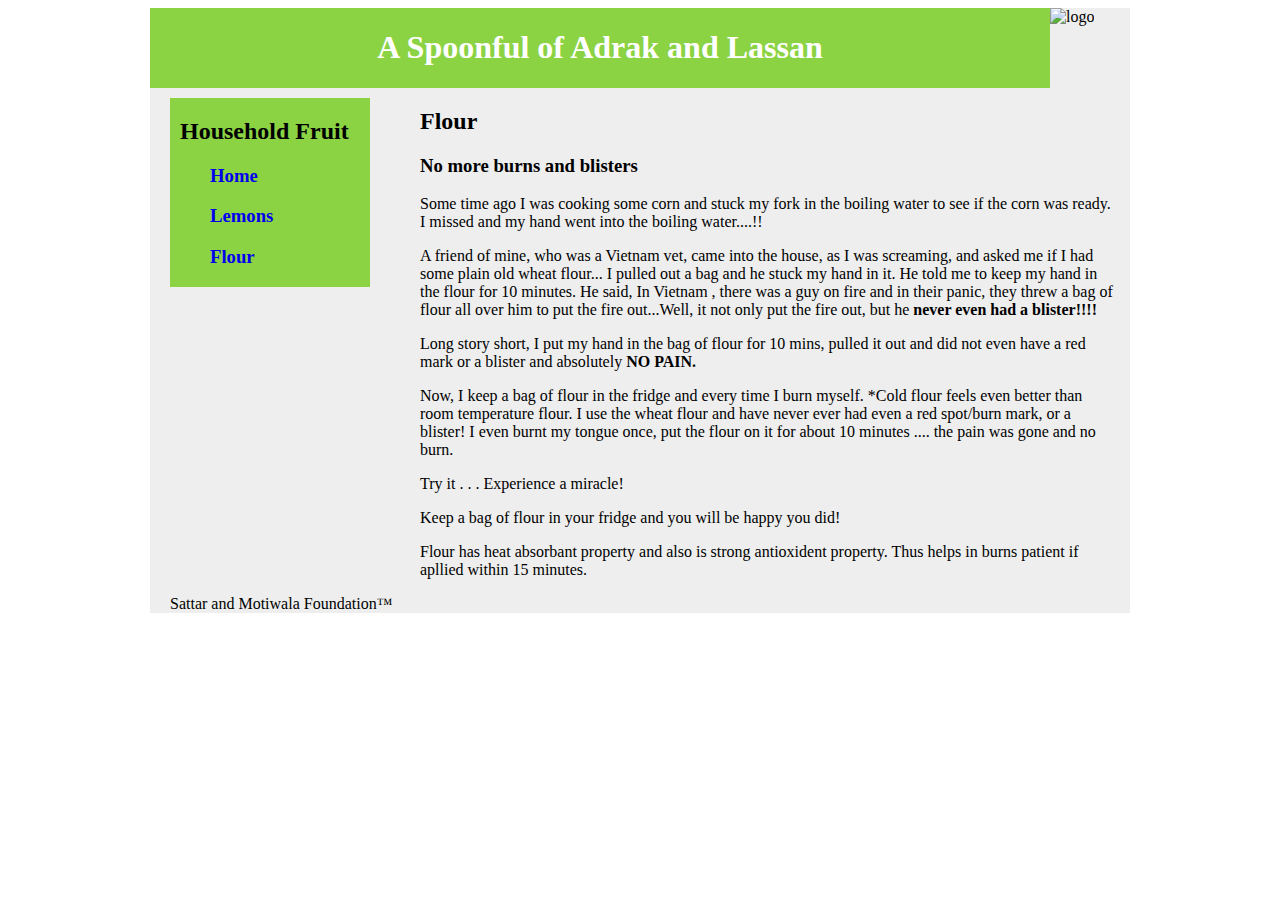
==== Flour.html @ 31607511 "Add files via upload" ====
<!DOCTYPE html>
<html>
<head>
<title>Muni Aunty Cures</title>
<link type="text/css" rel="stylesheet" href="style.css"/>
</head>
<body>

<div id="container">
	<div id="header">
	<h1>A Spoonful of Adrak and Lassan</a></h1>
	</div>
	<div id="logo">
		<img src="C:/Users/Samir/Programming/Test%20site/images/Cure%20Logo.jpeg" alt="logo" width="80" height="80" />
	</div>

	<div id="content">

		<div id="nav">
		<h2>Household Fruit</h2>
		<ul>
			<li><h3><a href="file:///C:/Users/Samir/Programming/Test%20site/index.html">Home</a></h3></li>
			<li><h3><a href="file:///C:/Users/Samir/Programming/Test%20site/Lemons.html">Lemons</a></h3></li>
			<li><h3><a href="file:///C:/Users/Samir/Programming/Test%20site/Flour.html">Flour</a></h3></li>
		</ul>
		</div>
		<div id="main">
			<h2>Flour</h2>
			<h3>No more burns and blisters</h3>
			<p>Some time ago I was cooking some corn and stuck my fork in the boiling water to see if the corn was ready. I missed and my hand went into the boiling water....!!</p>
			<p>A friend of mine, who was a Vietnam vet, came into the house, as I was screaming, and asked me if I had some plain old wheat flour... I pulled out a bag and he stuck my hand in it. He told me to keep my hand in the flour for 10 minutes. He said, In Vietnam , there was a guy on fire and in their panic, they threw a bag of flour all over him to put the fire out...Well, it not only put the fire out, but he <b>never even had a blister!!!!</b></p>
			<p>Long story short, I put my hand in the bag of flour for 10 mins, pulled it out and did not even have a red mark or a blister and absolutely <b>NO PAIN.</b></p>
			<p>Now, I keep a bag of flour in the fridge and every time I burn myself. *Cold flour feels even better than room temperature flour. I use the wheat flour and have never ever had even a red spot/burn mark, or a blister! I even burnt my tongue once, put the flour on it for about 10 minutes .... the pain was gone and no burn.</p>
			<p>Try it . . . Experience a miracle!</p>
			<p>Keep a bag of flour in your fridge and you will be happy you did!</p>
			<p>Flour has heat absorbant property and also is strong antioxident property. Thus helps in burns patient if apllied within 15 minutes.</p>
		</div>
	</div>
	<div id="footer">
		<p>Sattar and Motiwala Foundation&trade;</p>
	</div>
</div>
</body>
</html>
---- style.css ----
#container {
	width: 980px;
	margin-left: auto;
	margin-right: auto;
	background-color: #eee;
	}

#header {
	text-align: center;
	background-color: #8BD343;
	float: left;
	width: 900px;
	color: white;
}

#logo{
	position: relative;
	left: 0px;
	top: 0px;
}
/* Try using
	position: absolute;
	top: 0px;
	right: 0px;
	*/

#content{
padding: 10px;
width: 960px;
	}

#nav {
	float: left;
	width: 200px;
	background-color: #8Bd343;
	margin: 10px;
	}

#nav h2{
	padding-top: none;
	margin-left: 10px;
}

#nav a{
	text-decoration: none;
	}

#nav ul{
	list-style-type: none;
}

.selected{
	font-weight: bold;
	background-color: red;
}

#main {
	float: right;
	width: 700px;
	margin-left: 10px;
}

#nav li:hover {
font-style: italic;
background-color: #a5cde6;
}

#footer {
	clear: both;
	margin-left: 20px;

h4{
	color: blue;
	font-size: 14px;
}
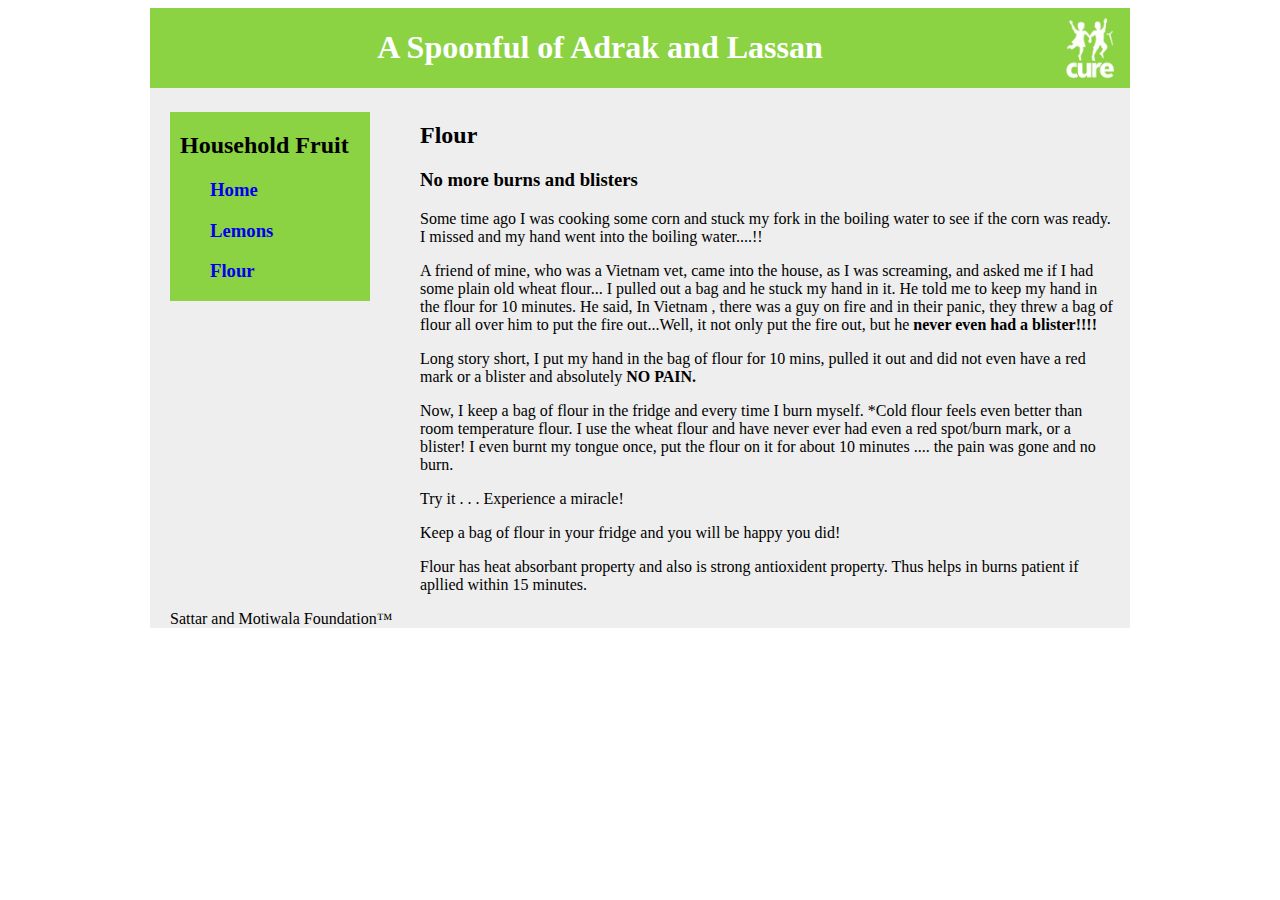
==== commit 184795ef: "Update Flour.html" ====
--- a/Flour.html
+++ b/Flour.html
@@ -8,10 +8,10 @@
 
 <div id="container">
 	<div id="header">
-	<h1>A Spoonful of Adrak and Lassan</a></h1>
+	<h1>A Spoonful of Adrak and Lassan</h1>
 	</div>
 	<div id="logo">
-		<img src="C:/Users/Samir/Programming/Test%20site/images/Cure%20Logo.jpeg" alt="logo" width="80" height="80" />
+		<img src="Cure%20Logo.jpeg" alt="logo" width="80" height="80" />
 	</div>
 
 	<div id="content">
@@ -19,9 +19,9 @@
 		<div id="nav">
 		<h2>Household Fruit</h2>
 		<ul>
-			<li><h3><a href="file:///C:/Users/Samir/Programming/Test%20site/index.html">Home</a></h3></li>
-			<li><h3><a href="file:///C:/Users/Samir/Programming/Test%20site/Lemons.html">Lemons</a></h3></li>
-			<li><h3><a href="file:///C:/Users/Samir/Programming/Test%20site/Flour.html">Flour</a></h3></li>
+			<li><h3><a href="index.html">Home</a></h3></li>
+			<li><h3><a href="Lemons.html">Lemons</a></h3></li>
+			<li><h3><a href="Flour.html">Flour</a></h3></li>
 		</ul>
 		</div>
 		<div id="main">
@@ -41,4 +41,4 @@
 	</div>
 </div>
 </body>
-</html>+</html>
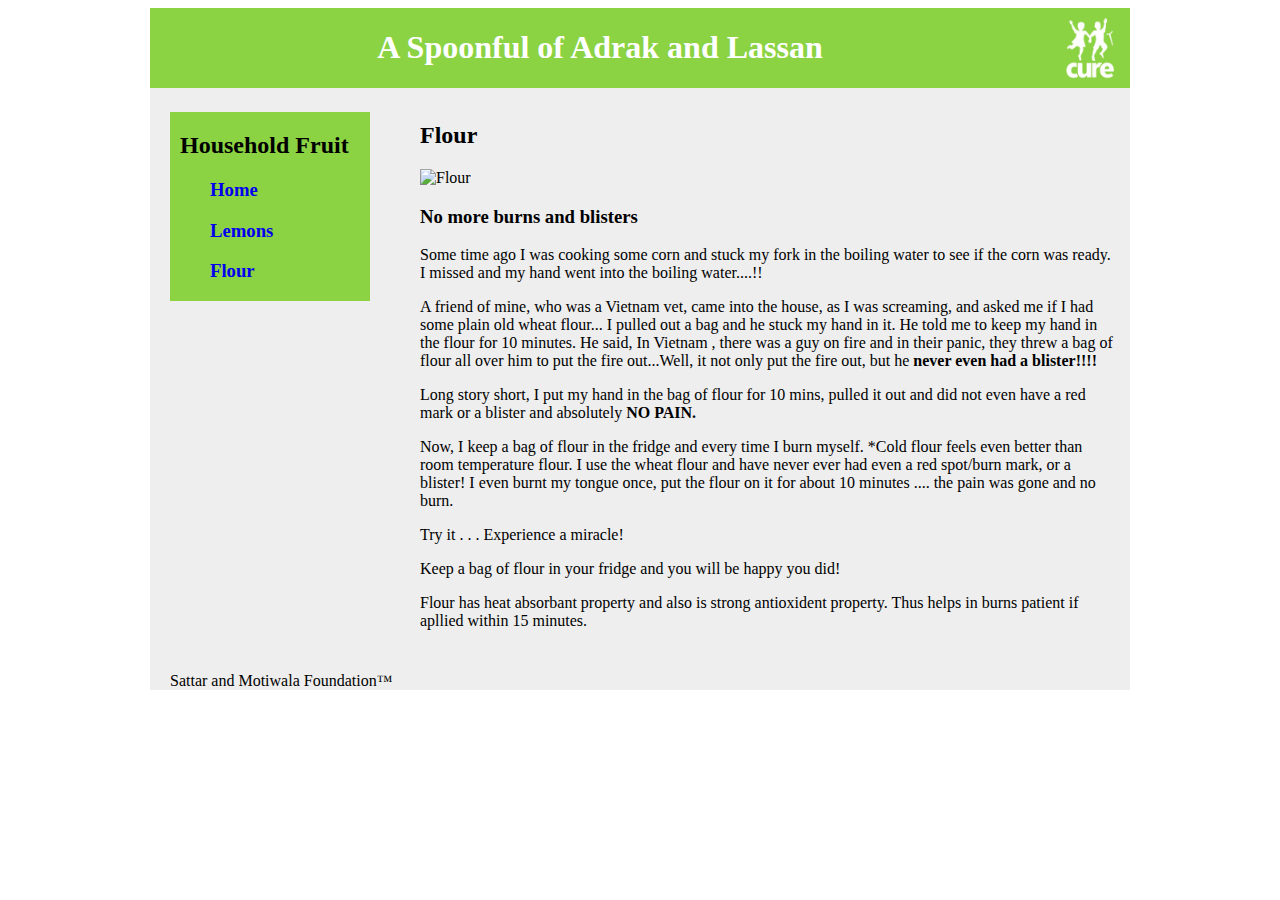
==== commit 50f83f6e: "Adding pic" ====
--- a/Flour.html
+++ b/Flour.html
@@ -26,6 +26,7 @@
 		</div>
 		<div id="main">
 			<h2>Flour</h2>
+			<div class="h-img"><img src="Images\flour.jpg" alt="Flour" width="130px"></div>
 			<h3>No more burns and blisters</h3>
 			<p>Some time ago I was cooking some corn and stuck my fork in the boiling water to see if the corn was ready. I missed and my hand went into the boiling water....!!</p>
 			<p>A friend of mine, who was a Vietnam vet, came into the house, as I was screaming, and asked me if I had some plain old wheat flour... I pulled out a bag and he stuck my hand in it. He told me to keep my hand in the flour for 10 minutes. He said, In Vietnam , there was a guy on fire and in their panic, they threw a bag of flour all over him to put the fire out...Well, it not only put the fire out, but he <b>never even had a blister!!!!</b></p>
--- a/style.css
+++ b/style.css
@@ -1,3 +1,7 @@
+p{
+	font-family: cursive;
+}
+
 #container {
 	width: 980px;
 	margin-left: auto;
@@ -53,6 +57,7 @@
 	font-weight: bold;
 	background-color: red;
 }
+/*Selected not working*/
 
 #main {
 	float: right;
@@ -68,8 +73,83 @@
 #footer {
 	clear: both;
 	margin-left: 20px;
-
+	padding-top: 10px;
+}
 h4{
 	color: blue;
-	font-size: 14px;
-}+	font-size: 16px;
+}
+
+p.excuse:hover{
+	color: red;
+}
+
+/*Table layout*/
+
+th, td{	
+	border-bottom: 1px solid black;
+	border-right: 1px solid black;
+}
+
+th{
+	background-color: #8Bd343;
+}
+
+table{
+	border: 3px solid black;
+}
+
+td{
+	padding-left: 10px;
+}
+
+tr:nth-child(even){
+	background-color: #red;
+}
+/*stipped colour pattern but not working */
+
+img.test{
+	display: none;
+}
+
+p.one:hover +img.test{
+	display: block;	
+	}
+
+p.one:hover {
+		background-color: lightcyan;
+	}
+
+.btn{
+	display: inline-block;
+    border: none;
+    padding: .6em 1em;
+    text-decoration: none;
+    background: #8BD343;
+    color: #fff;
+    font-size: .8em;
+    font-weight: bold;
+    text-transform: uppercase;
+	}
+
+.btn:hover{
+	background: #93b719;
+	text-decoration: underline;
+}
+
+.remedy{
+    width: 300px;
+    height: 300px;
+    background: #fff;
+    float: left;
+    border-radius: 10px;
+    margin-top: 20px;
+    padding-top: 10px;
+    margin-left: 5px;
+    margin-right: 5px;
+}
+
+.remedy a{
+	text-decoration: none;
+	color: black;
+}
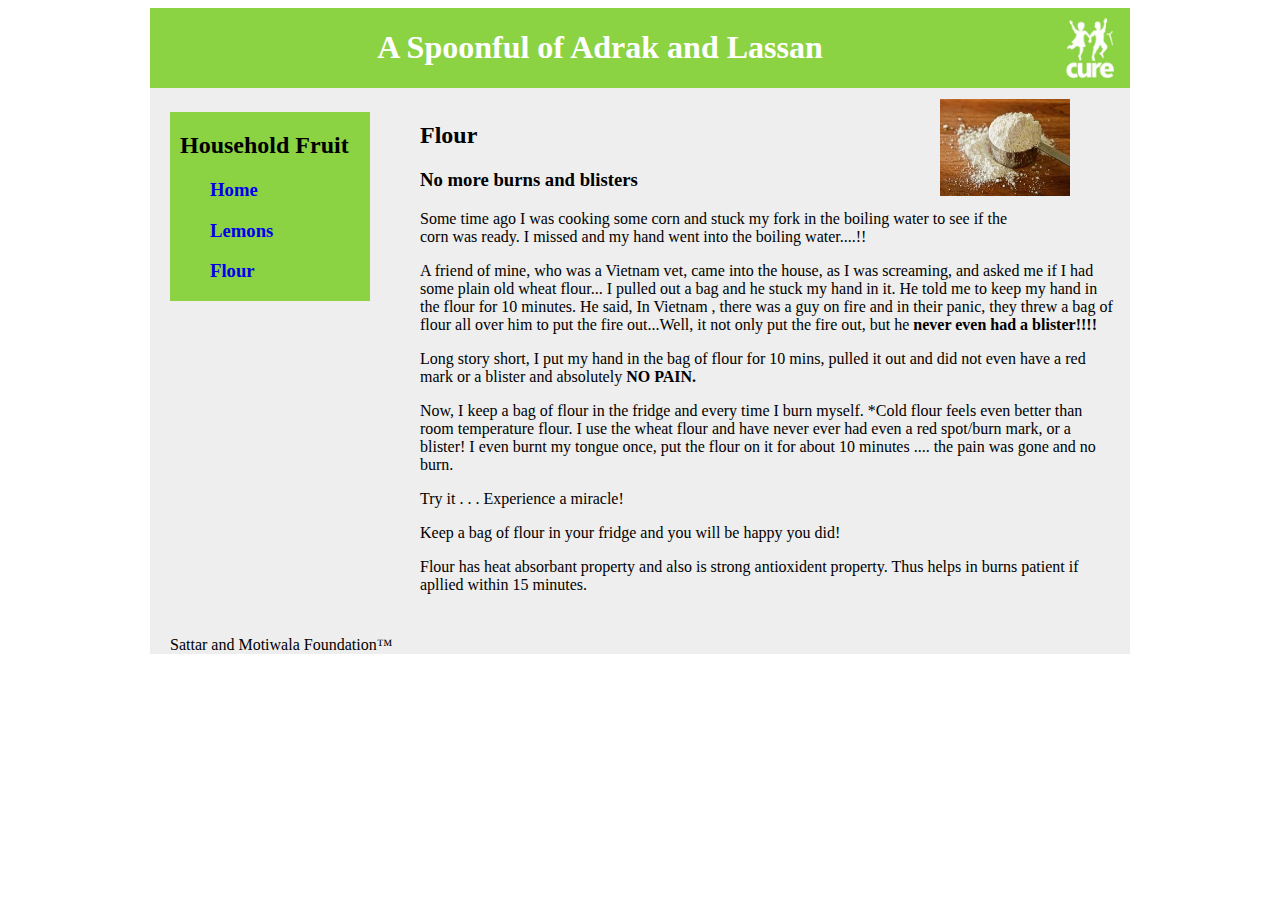
==== commit df908631: "Update Flour.html" ====
--- a/Flour.html
+++ b/Flour.html
@@ -26,7 +26,7 @@
 		</div>
 		<div id="main">
 			<h2>Flour</h2>
-			<div class="h-img"><img src="Images\flour.jpg" alt="Flour" width="130px"></div>
+			<div class="h-img"><img src="Images\Flour.jpg" alt="Flour" width="130px"></div>
 			<h3>No more burns and blisters</h3>
 			<p>Some time ago I was cooking some corn and stuck my fork in the boiling water to see if the corn was ready. I missed and my hand went into the boiling water....!!</p>
 			<p>A friend of mine, who was a Vietnam vet, came into the house, as I was screaming, and asked me if I had some plain old wheat flour... I pulled out a bag and he stuck my hand in it. He told me to keep my hand in the flour for 10 minutes. He said, In Vietnam , there was a guy on fire and in their panic, they threw a bag of flour all over him to put the fire out...Well, it not only put the fire out, but he <b>never even had a blister!!!!</b></p>
--- a/style.css
+++ b/style.css
@@ -153,3 +153,12 @@
 	text-decoration: none;
 	color: black;
 }
+
+.h-img{
+	float: right;
+	width: 100px;
+	height: 90px;
+	position: relative;
+	right: 80px;
+	top: -70px;
+}
